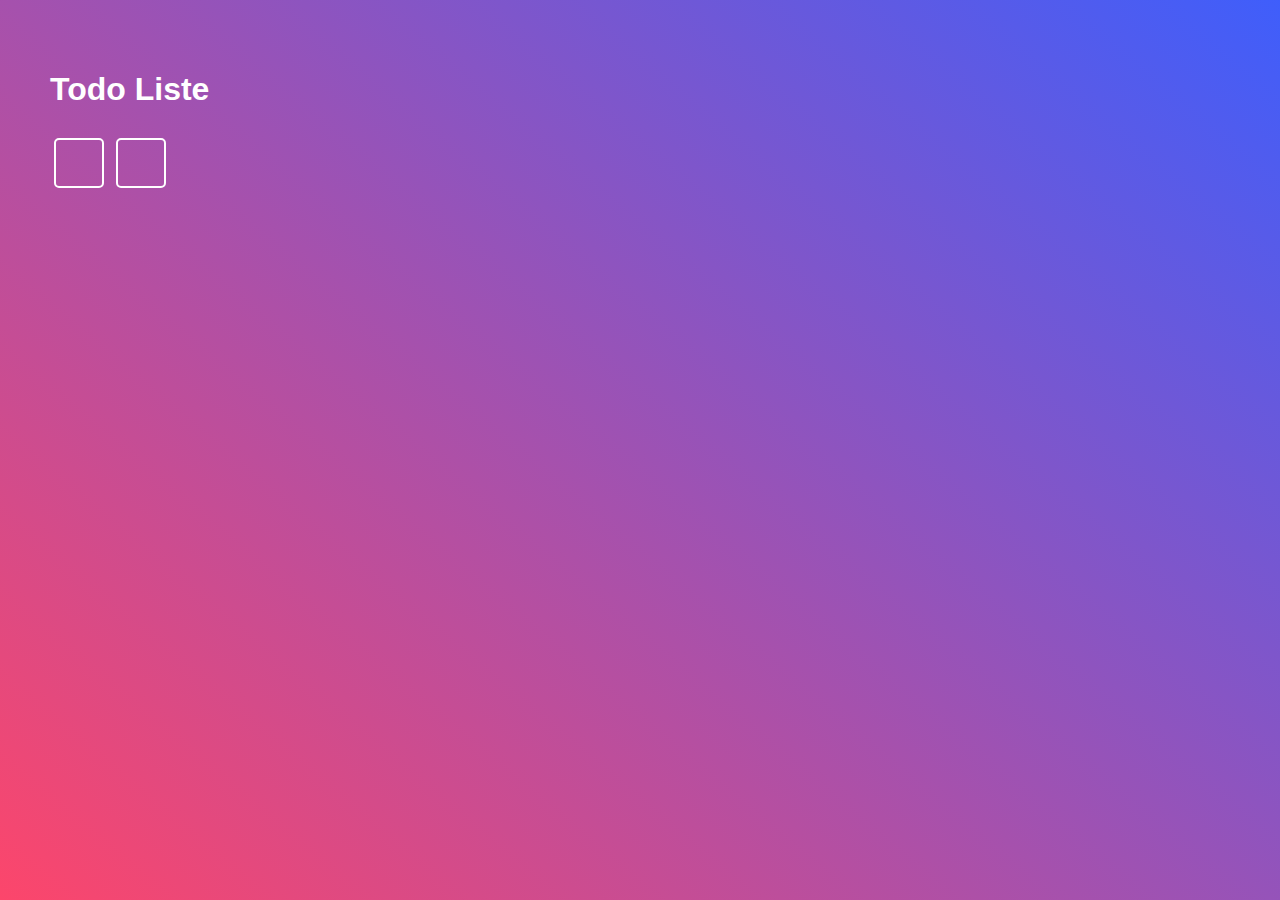
==== todolist/index.html @ cab04f2e "debut todo list" ====
<!DOCTYPE html>
<html lang="fr">
  <head>
    <meta charset="utf-8" />
    <title>JavaScript</title>
    <link rel="stylesheet" href="css/normalize.css" />
    <link
      rel="stylesheet"
      href="https://use.fontawesome.com/releases/v5.15.2/css/all.css"
      integrity="sha384-vSIIfh2YWi9wW0r9iZe7RJPrKwp6bG+s9QZMoITbCckVJqGCCRhc+ccxNcdpHuYu"
      crossorigin="anonymous"
    />
    <link rel="stylesheet" href="css/style.css" />
  </head>

  <body>
    <section>
      <h1><i class="fas fa-tasks"></i> Todo Liste</h1>

      <!-- Contenu du carnet d'adresses (liste de contacts) -->
      <section id="todo"></section>

      <!-- Détails d'une tâche en particulier -->
      <aside id="task-details" class="hide">
        <h3></h3>
        <p></p>
        <a href="#">Editer cette tâche</a>
      </aside>

      <nav>
        <ul class="menu">
          <li>
            <button id="add-task" title="Ajouter une tâche">
              <i class="fa fa-plus"></i>
            </button>
          </li>
          <li>
            <button id="clear-todo" title="Effacer les tâches">
              <i class="fa fa-trash"></i>
            </button>
          </li>
        </ul>
      </nav>
    </section>

    <!-- Le formulaire de saisie de tâche ne s'affiche pas au démarrage -->
    <form id="task-form" class="hide standard-form" data-mode="add">
      <hr />
      <ul>
        <li>
          <label for="lvl">Niveau d'accomplissement :</label>
          <select id="lvl" name="lvl">
            <option value="0">Pas commencé</option>
            <option value="25">25% - Commencé</option>
            <option value="50">50% - En cours</option>
            <option value="75">75% - En cours</option>
            <option value="100">100% - Terminé</option>
          </select>
        </li>
        <li>
          <label for="name">Nom de la tâche :</label>
          <input id="name" type="text" name="name" />
        </li>
        <li>
          <label for="description">Description de la tâche :</label>
          <textarea
            name="description"
            id="description"
            cols="30"
            rows="10"
          ></textarea>
        </li>
        <li>
          <input type="submit" id="save" value="Enregistrer" />
        </li>
      </ul>
    </form>
    <script src="js/main.js"></script>
  </body>
</html>
---- todolist/css/style.css ----
body {
  min-height: calc(100vh - 100px);
  margin: 0;
  background: url(https://audreyhossepian.fr/img/logo.png),
    linear-gradient(40deg, #fc466b, #3f5efb);
  background-position: 95% 90%;
  background-repeat: no-repeat;
  font-family: Arial, Helvetica, sans-serif;
  padding: 50px;
  color: white;
}

.hide {
  display: none;
}
a {
  color: white;
}
.menu {
  /* structure */
  padding-left: 0;

  /* presentation */
  list-style-type: none;
}
.menu li {
  display: inline-block;
  padding: 0.5em 0.25em;
}

form li {
  display: flex;
  align-items: baseline;
}

.standard-form label {
  /* structure */
  display: inline-block;
  width: 200px;
  margin-right: 20px;

  /* presentation */
  color: white;
  text-align: right;
}
.standard-form ul {
  /* structure */
  padding-left: 0;

  /* presentation */
  list-style-type: none;
}
.standard-form ul li {
  margin: 1em 0;
}

#address-book li i {
  margin-left: 5px;
}

input,
select,
button,
textarea {
  background-color: transparent;
  border: 2px solid white;
  height: 50px;
  width: 50px;
  border-radius: 5px;
}
button:hover,
input,
select,
textarea {
  background-color: rgba(255, 255, 255, 0.2);
}

textarea {
  width: 500px;
  height: 200px;
}
input {
  width: 200px;
  padding: 0 10px;
}
[type="submit"],
select {
  width: auto;
  padding: 0 10px;
}
option {
  color: #8e54bf;
}

.barre {
  text-decoration: line-through;
  opacity: 0.6;
}
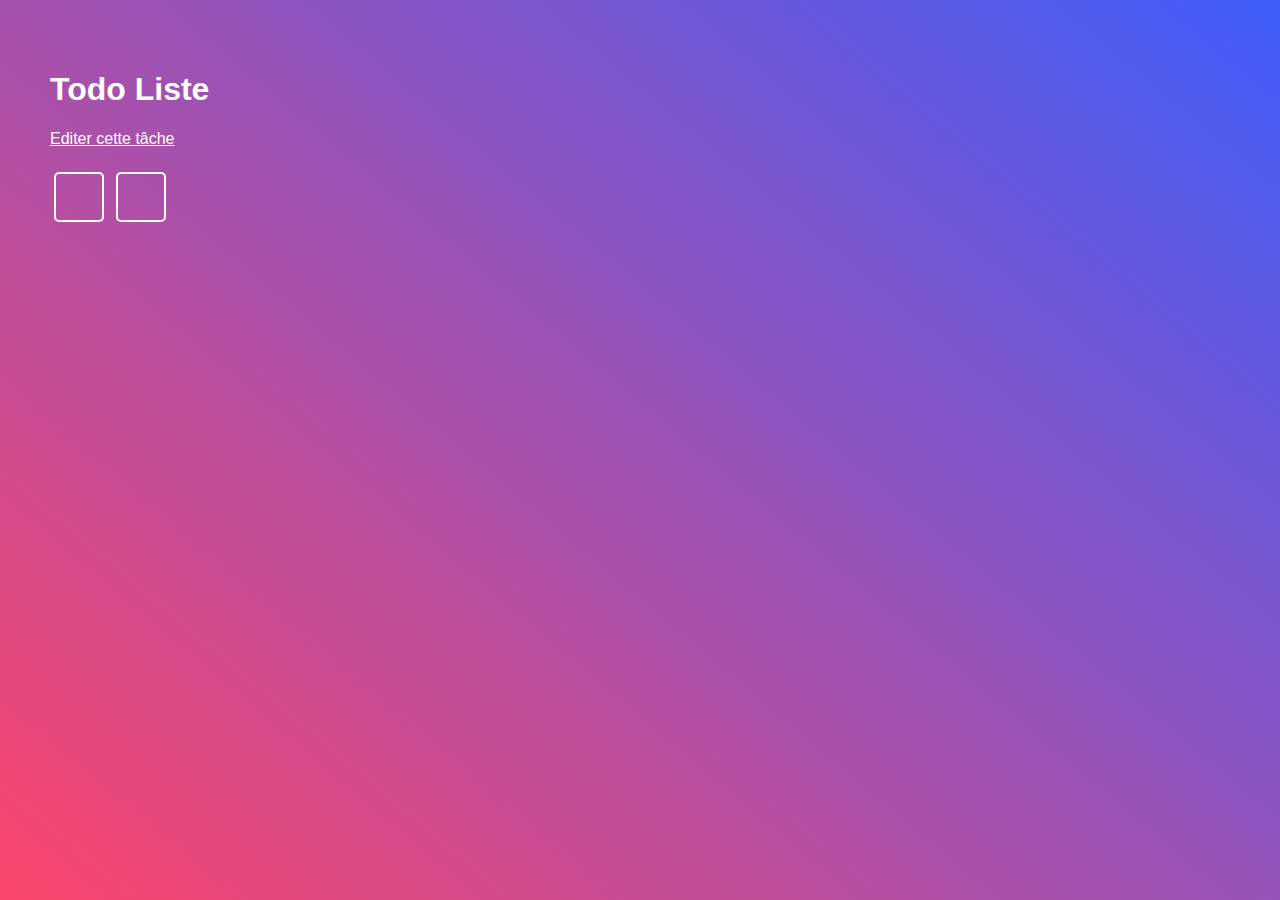
==== commit 848cd047: "la partie editer du todo list" ====
--- a/todolist/index.html
+++ b/todolist/index.html
@@ -21,9 +21,9 @@
       <section id="todo"></section>
 
       <!-- Détails d'une tâche en particulier -->
-      <aside id="task-details" class="hide">
-        <h3></h3>
-        <p></p>
+      <aside id="task-details">
+        <!-- <h3></h3>
+        <p></p> -->
         <a href="#">Editer cette tâche</a>
       </aside>
 
